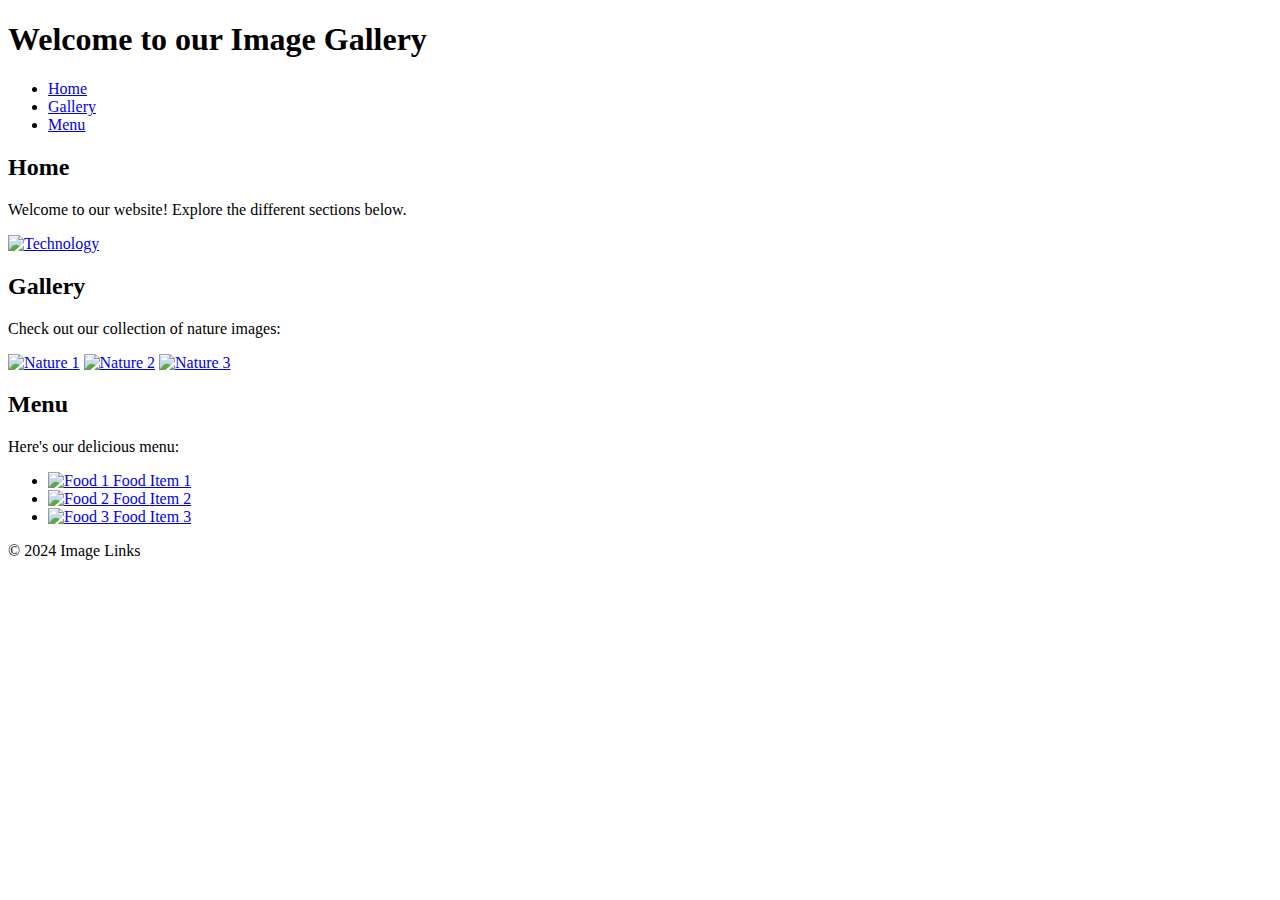
==== Web_development/image_links.html @ 5850a760 "Added files" ====
<!DOCTYPE html>
<html lang="en">

<head>
  <meta charset="UTF-8">
  <meta name="viewport" content="width=device-width, initial-scale=1.0">
  <title>Image Links</title>
  <style>
    /* Add any CSS styles for your webpage here */
    /* For simplicity, I'm not adding any styles in this example */
  </style>
</head>

<body>
  <header>
    <h1>Welcome to our Image Gallery</h1>
  </header>

  <nav>
    <ul>
      <li><a href="#home">Home</a></li>
      <li><a href="#gallery">Gallery</a></li>
      <li><a href="#menu">Menu</a></li>
    </ul>
  </nav>

  <main>
    <section id="home">
      <h2>Home</h2>
      <p>Welcome to our website! Explore the different sections below.</p>
      <a href="https://example.com/technology"><img src="technology_image.jpg" alt="Technology"></a>
    </section>

    <section id="gallery">
      <h2>Gallery</h2>
      <p>Check out our collection of nature images:</p>
      <div class="image-grid">
        <a href="https://www.google.com/url?sa=i&url=https%3A%2F%2Funsplash.com%2Fs%2Fphotos%2Fnatural&psig=AOvVaw1UoEs_qv2yOJmYXyDttuSP&ust=1709830557051000&source=images&cd=vfe&opi=89978449&ved=0CBMQjRxqGAoTCODs9KeN4IQDFQAAAAAdAAAAABDZBQ"><img src="nature_image1.jpg" alt="Nature 1"></a>
        <a href="https://unsplash.com/photos/gray-concrete-road-top-between-green-trees-vngzm4P2BTs"><img src="nature_image2.jpg" alt="Nature 2"></a>
        <a href="https://example.com/nature3"><img src="nature_image3.jpg" alt="Nature 3"></a>
      </div>
    </section>

    <section id="menu">
      <h2>Menu</h2>
      <p>Here's our delicious menu:</p>
      <ul>
        <li><a href="https://example.com/food1"><img src="food_image1.jpg" alt="Food 1"> Food Item 1</a></li>
        <li><a href="https://example.com/food2"><img src="food_image2.jpg" alt="Food 2"> Food Item 2</a></li>
        <li><a href="https://example.com/food3"><img src="food_image3.jpg" alt="Food 3"> Food Item 3</a></li>
      </ul>
    </section>
  </main>

  <footer>
    <p>&copy; 2024 Image Links</p>
  </footer>
</body>

</html>
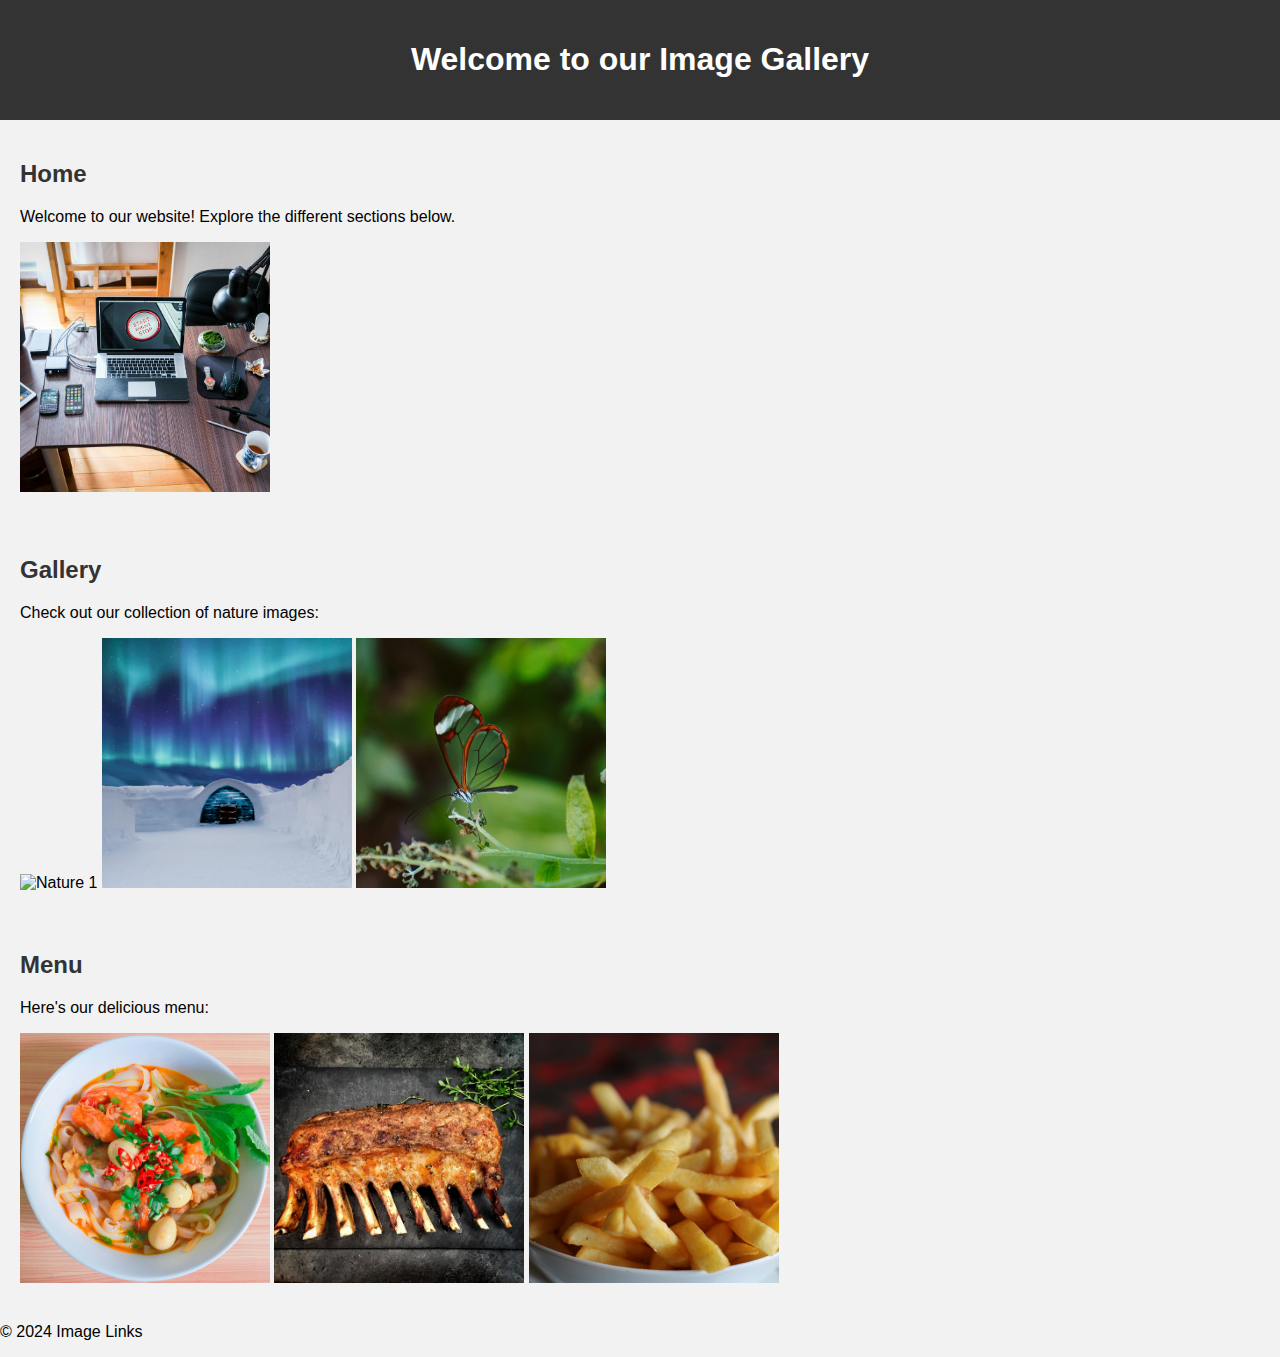
==== commit 7e852be7: "Updated files" ====
--- a/Web_development/image_links.html
+++ b/Web_development/image_links.html
@@ -5,10 +5,7 @@
   <meta charset="UTF-8">
   <meta name="viewport" content="width=device-width, initial-scale=1.0">
   <title>Image Links</title>
-  <style>
-    /* Add any CSS styles for your webpage here */
-    /* For simplicity, I'm not adding any styles in this example */
-  </style>
+  <link rel="stylesheet" href="styles.css">
 </head>
 
 <body>
@@ -16,39 +13,34 @@
     <h1>Welcome to our Image Gallery</h1>
   </header>
 
-  <nav>
-    <ul>
-      <li><a href="#home">Home</a></li>
-      <li><a href="#gallery">Gallery</a></li>
-      <li><a href="#menu">Menu</a></li>
-    </ul>
-  </nav>
-
   <main>
     <section id="home">
       <h2>Home</h2>
       <p>Welcome to our website! Explore the different sections below.</p>
-      <a href="https://example.com/technology"><img src="technology_image.jpg" alt="Technology"></a>
+      <div class="tech-image">
+        <img class="technology" src="images/technology.jpg" alt="Technology">
+      </div>  
     </section>
 
     <section id="gallery">
       <h2>Gallery</h2>
       <p>Check out our collection of nature images:</p>
       <div class="image-grid">
-        <a href="https://www.google.com/url?sa=i&url=https%3A%2F%2Funsplash.com%2Fs%2Fphotos%2Fnatural&psig=AOvVaw1UoEs_qv2yOJmYXyDttuSP&ust=1709830557051000&source=images&cd=vfe&opi=89978449&ved=0CBMQjRxqGAoTCODs9KeN4IQDFQAAAAAdAAAAABDZBQ"><img src="nature_image1.jpg" alt="Nature 1"></a>
-        <a href="https://unsplash.com/photos/gray-concrete-road-top-between-green-trees-vngzm4P2BTs"><img src="nature_image2.jpg" alt="Nature 2"></a>
-        <a href="https://example.com/nature3"><img src="nature_image3.jpg" alt="Nature 3"></a>
+        <img class="nature1" src="images/nature1.jpg" alt="Nature 1">
+        <img class="nature2" src="images/nature2.jpg" alt="Nature 2">
+        <img class="nature3" src="images/nature3.jpg" alt="Nature 3">        
       </div>
     </section>
 
     <section id="menu">
       <h2>Menu</h2>
       <p>Here's our delicious menu:</p>
-      <ul>
-        <li><a href="https://example.com/food1"><img src="food_image1.jpg" alt="Food 1"> Food Item 1</a></li>
-        <li><a href="https://example.com/food2"><img src="food_image2.jpg" alt="Food 2"> Food Item 2</a></li>
-        <li><a href="https://example.com/food3"><img src="food_image3.jpg" alt="Food 3"> Food Item 3</a></li>
-      </ul>
+      <div class="food-image">
+        <img class="food1" src="images/food 1.jpg" alt="Food 1">
+        <img class="food2" src="images/food 2.jpg" alt="Food 2">
+        <img class="food3" src="images/food 3.jpg" alt="Food 3">
+      </div> 
+      
     </section>
   </main>
 
--- a/Web_development/styles.css
+++ b/Web_development/styles.css
@@ -0,0 +1,50 @@
+/* Add CSS styles here */
+    body {
+      font-family: Arial, sans-serif;
+      margin: 0;
+      padding: 0;
+      background-color: #f2f2f2;
+    }
+
+    header {
+      background-color: #333;
+      color: #fff;
+      padding: 20px;
+      text-align: center;
+    }
+
+    nav {
+            background-color: #666;
+            padding: 10px 0;
+            text-align: center;
+        }
+        nav a {
+            color: #fff;
+            text-decoration: none;
+            padding: 10px 20px;
+        }
+        nav a:hover {
+            background-color: #444;
+        }
+
+    section {
+      padding: 20px;
+    }
+
+    h2 {
+      color: #333;
+    }
+
+    .technology,
+    .nature1,
+    .nature2,
+    .nature3,
+    .food1,
+    .food2,
+    .food3 {
+      width: 250px;
+      height: 250px;
+      object-fit: cover;
+    }
+
+    